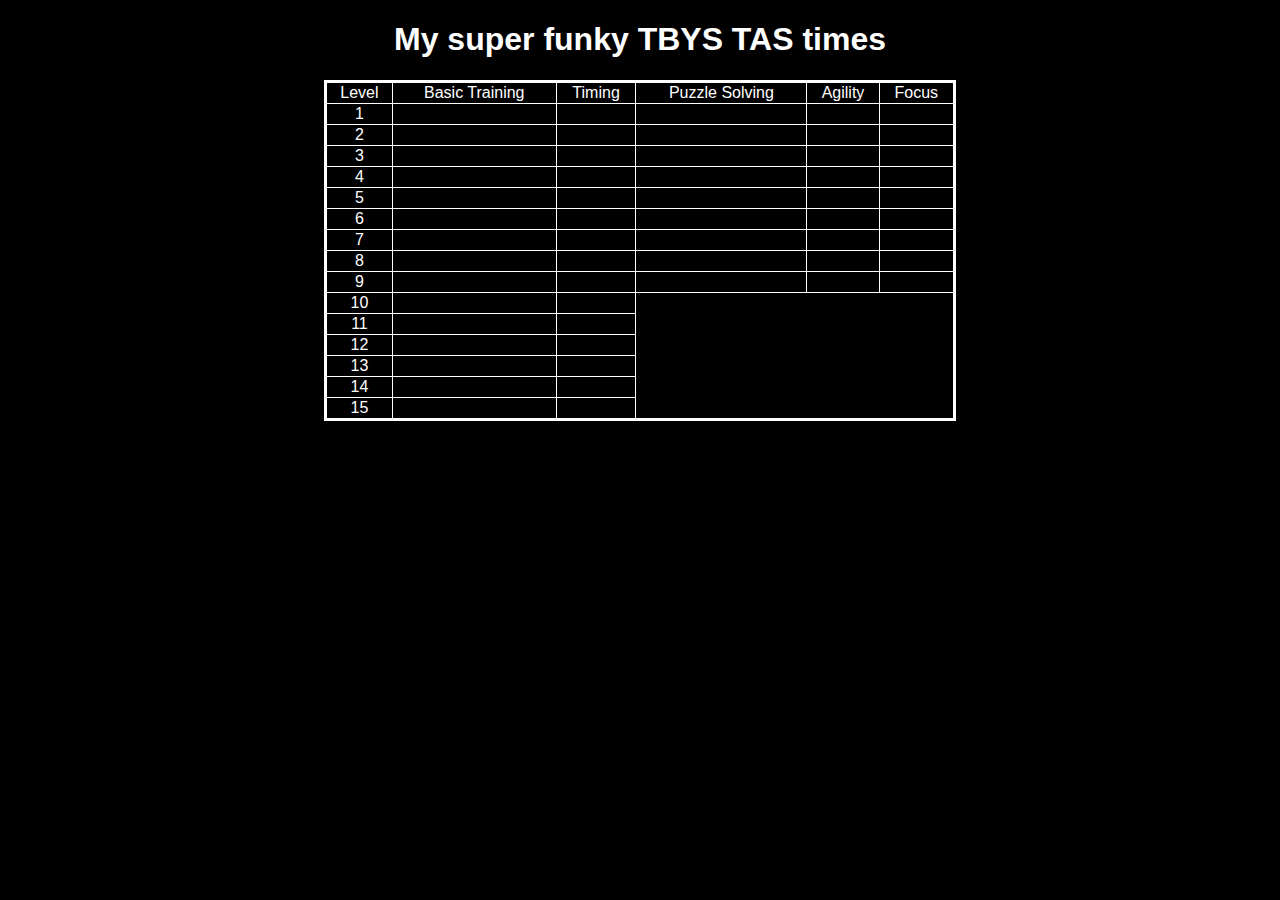
==== index.html @ a40b7079 "Updated Index" ====
<!doctype html>
<html>
<link rel="stylesheet" type="text/css" href="Styling.css">
<head>
<title>TAS Times</title>
<h1>My super funky TBYS TAS times</h1>
</head>
<body>
	<table>
		<tr><td>Level</td><td>Basic Training</td><td>Timing</td><td>Puzzle Solving</td><td>Agility</td><td>Focus</td></tr>
		<tr><td>1</td><td></td><td></td><td></td><td></td><td></td></tr>
		<tr><td>2</td><td></td><td></td><td></td><td></td><td></td></tr>
		<tr><td>3</td><td></td><td></td><td></td><td></td><td></td></tr>
		<tr><td>4</td><td></td><td></td><td></td><td></td><td></td></tr>
		<tr><td>5</td><td></td><td></td><td></td><td></td><td></td></tr>
		<tr><td>6</td><td></td><td></td><td></td><td></td><td></td></tr>
		<tr><td>7</td><td></td><td></td><td></td><td></td><td></td></tr>
		<tr><td>8</td><td></td><td></td><td></td><td></td><td></td></tr>
		<tr><td>9</td><td></td><td></td><td></td><td></td><td></td></tr>
		<tr><td>10</td><td></td><td></td><td colspan="3" rowspan="6"></td></tr>
		<tr><td>11</td><td></td><td></td></tr>
		<tr><td>12</td><td></td><td></td></tr>
		<tr><td>13</td><td></td><td></td></tr>
		<tr><td>14</td><td></td><td></td></tr>
		<tr><td>15</td><td></td><td></td></tr>
	</table>
</body>
</html>
---- Styling.css ----
body {
    background-color: black;
    color: white;
    font-family: "Trebuchet MS", Arial, sans-serif;
}

table {
    border-collapse: collapse;
    border: 3px solid white;
    width: 50%;
    margin-left: auto;
	margin-right: auto;
}

th, td {
    border: 1px solid white;
    text-align: center;
}

h1 {
	text-align: center;
}
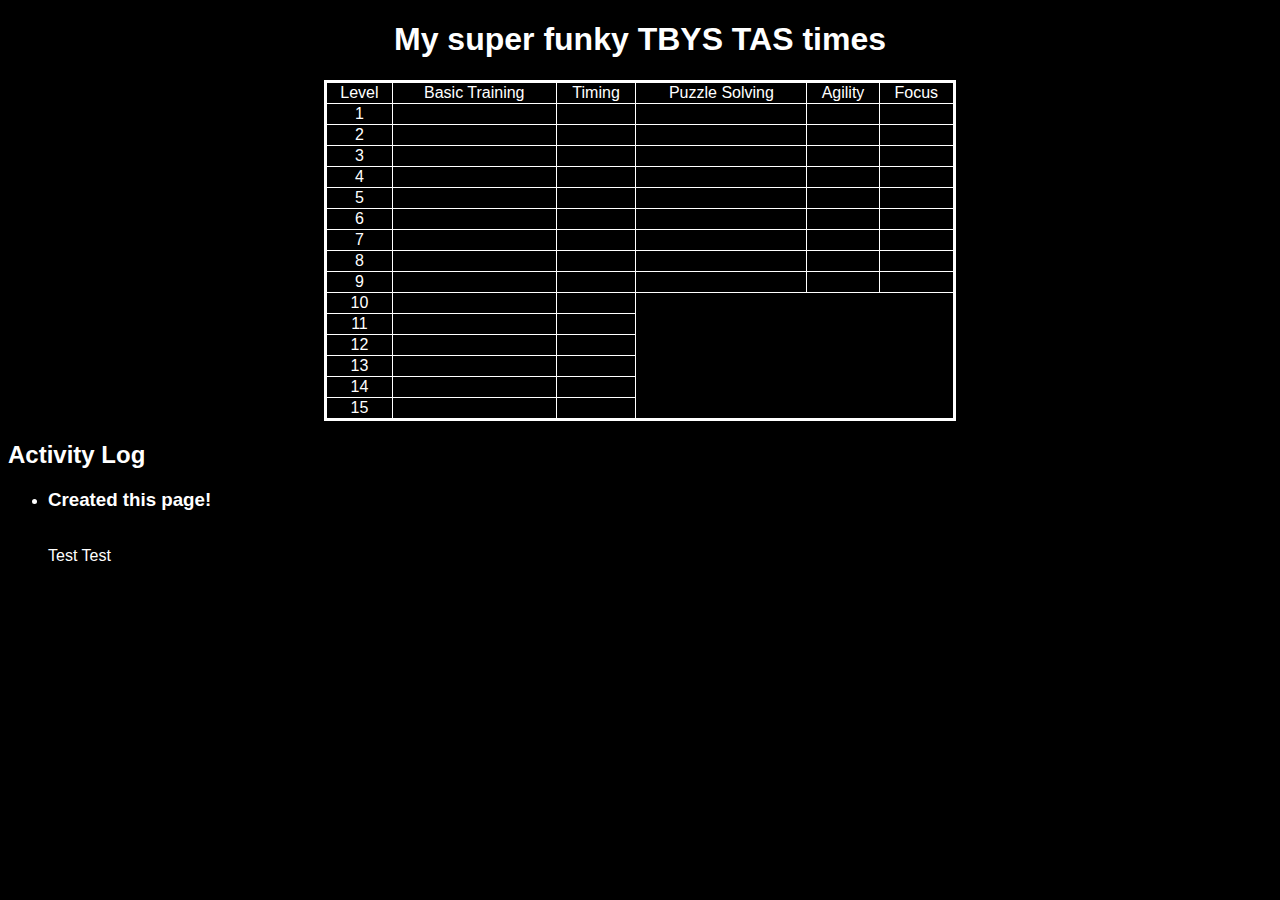
==== commit 3fbb69eb: "Added Activity Log" ====
--- a/index.html
+++ b/index.html
@@ -24,5 +24,13 @@
 		<tr><td>14</td><td></td><td></td></tr>
 		<tr><td>15</td><td></td><td></td></tr>
 	</table>
+    <h2>Activity Log</h2>
+    <ul>
+        <li>
+            <h3>Created this page!</h3>
+            <br>
+            Test Test
+        </li>
+    </ul>
 </body>
 </html>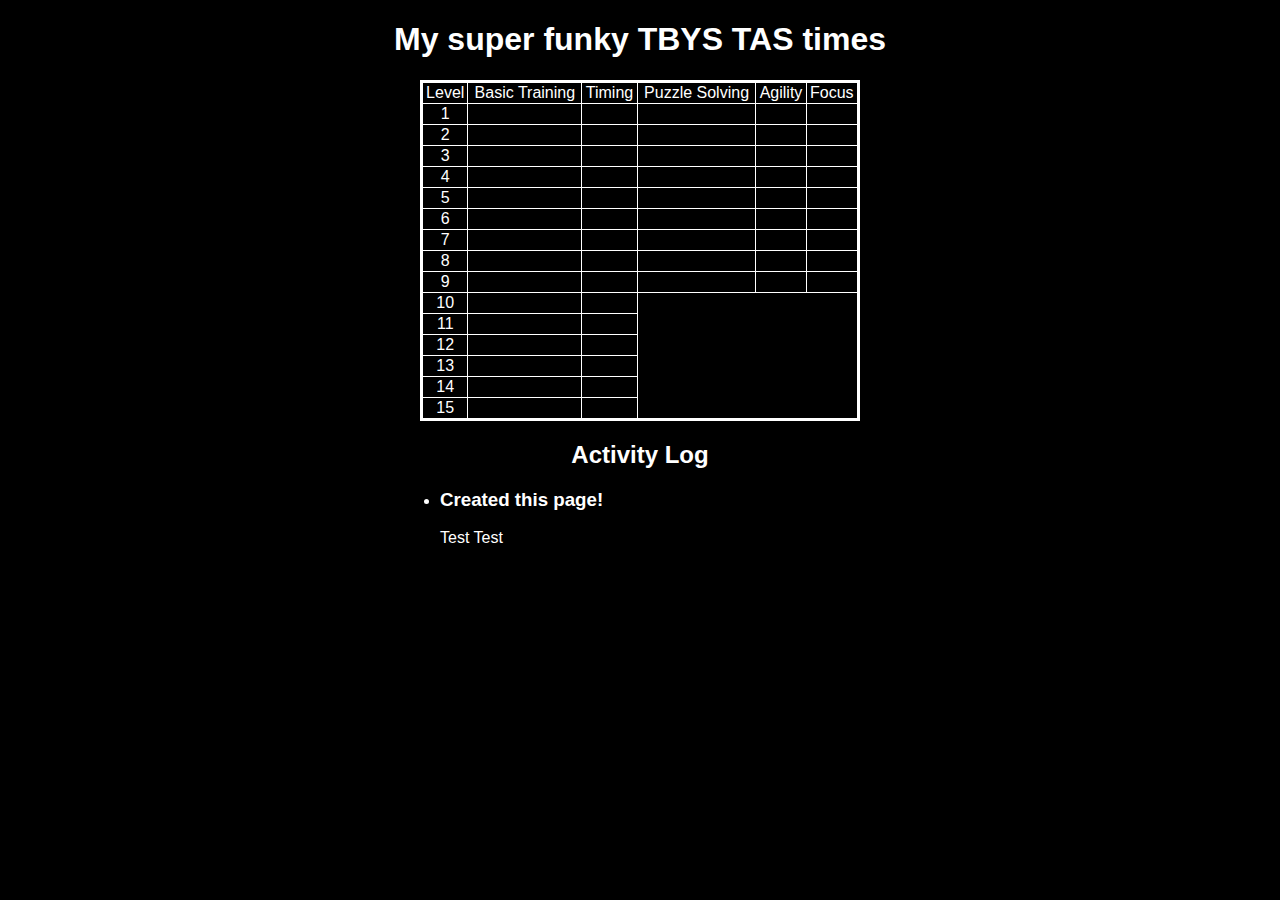
==== commit 546cad7f: "Add files via upload" ====
--- a/index.html
+++ b/index.html
@@ -28,8 +28,7 @@
     <ul>
         <li>
             <h3>Created this page!</h3>
-            <br>
-            Test Test
+            <p>Test Test</p>
         </li>
     </ul>
 </body>
--- a/Styling.css
+++ b/Styling.css
@@ -1,3 +1,8 @@
+html {
+    padding-left: 15%;
+    padding-right: 15%;
+}
+
 body {
     background-color: black;
     color: white;
@@ -7,9 +12,9 @@
 table {
     border-collapse: collapse;
     border: 3px solid white;
-    width: 50%;
+    width: 50%; /* Set the table width to 100% */
     margin-left: auto;
-	margin-right: auto;
+    margin-right: auto;
 }
 
 th, td {
@@ -17,6 +22,12 @@
     text-align: center;
 }
 
-h1 {
-	text-align: center;
+h1, h2 {
+    text-align: center;
+}
+
+ul {
+    width: 50%; /* Set the ul width to 100% */
+    margin-left: auto;
+    margin-right: auto;
 }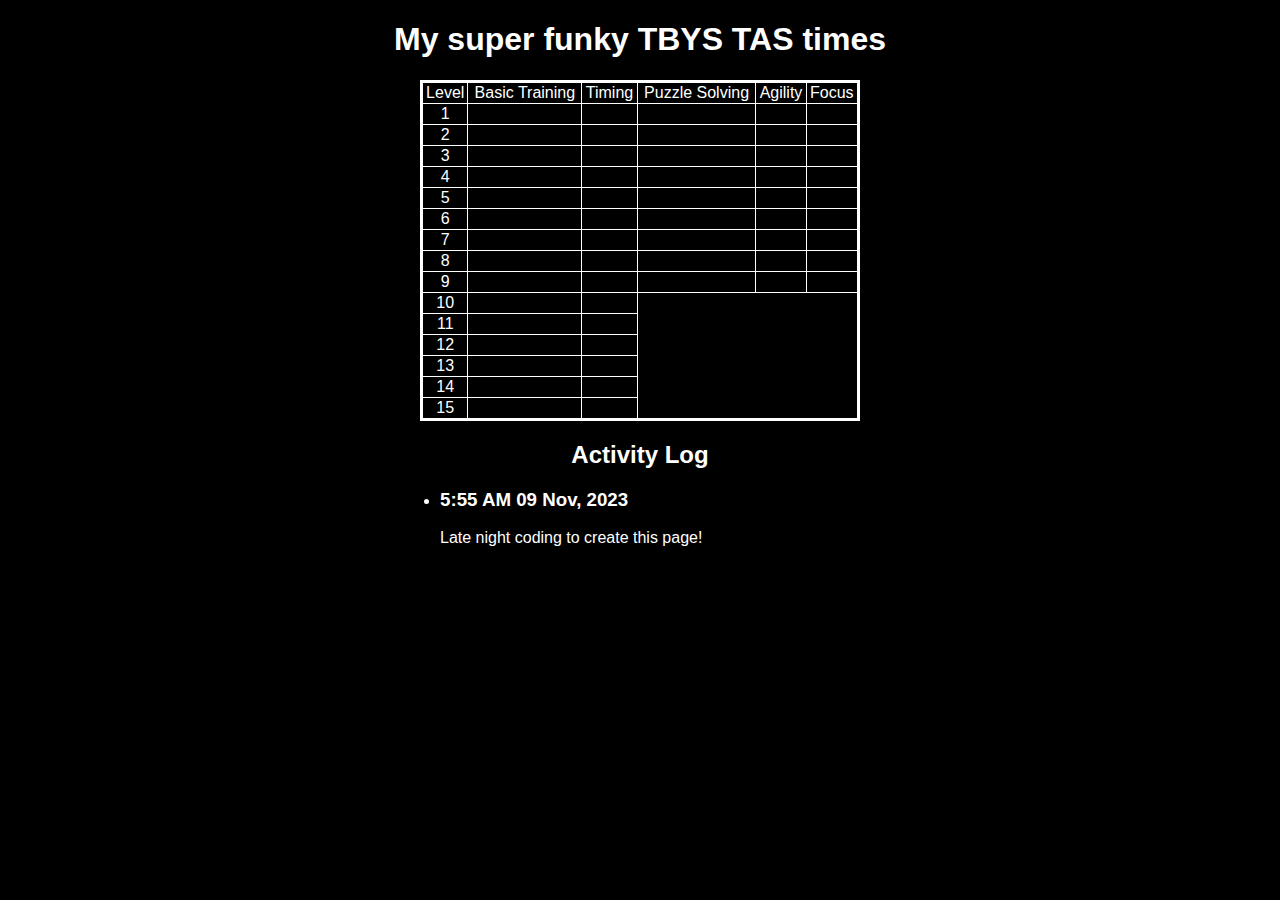
==== commit 172330a1: "Add files via upload" ====
--- a/index.html
+++ b/index.html
@@ -27,8 +27,8 @@
     <h2>Activity Log</h2>
     <ul>
         <li>
-            <h3>Created this page!</h3>
-            <p>Test Test</p>
+            <h3>5:55 AM 09 Nov, 2023</h3>
+            <p>Late night coding to create this page!</p>
         </li>
     </ul>
 </body>
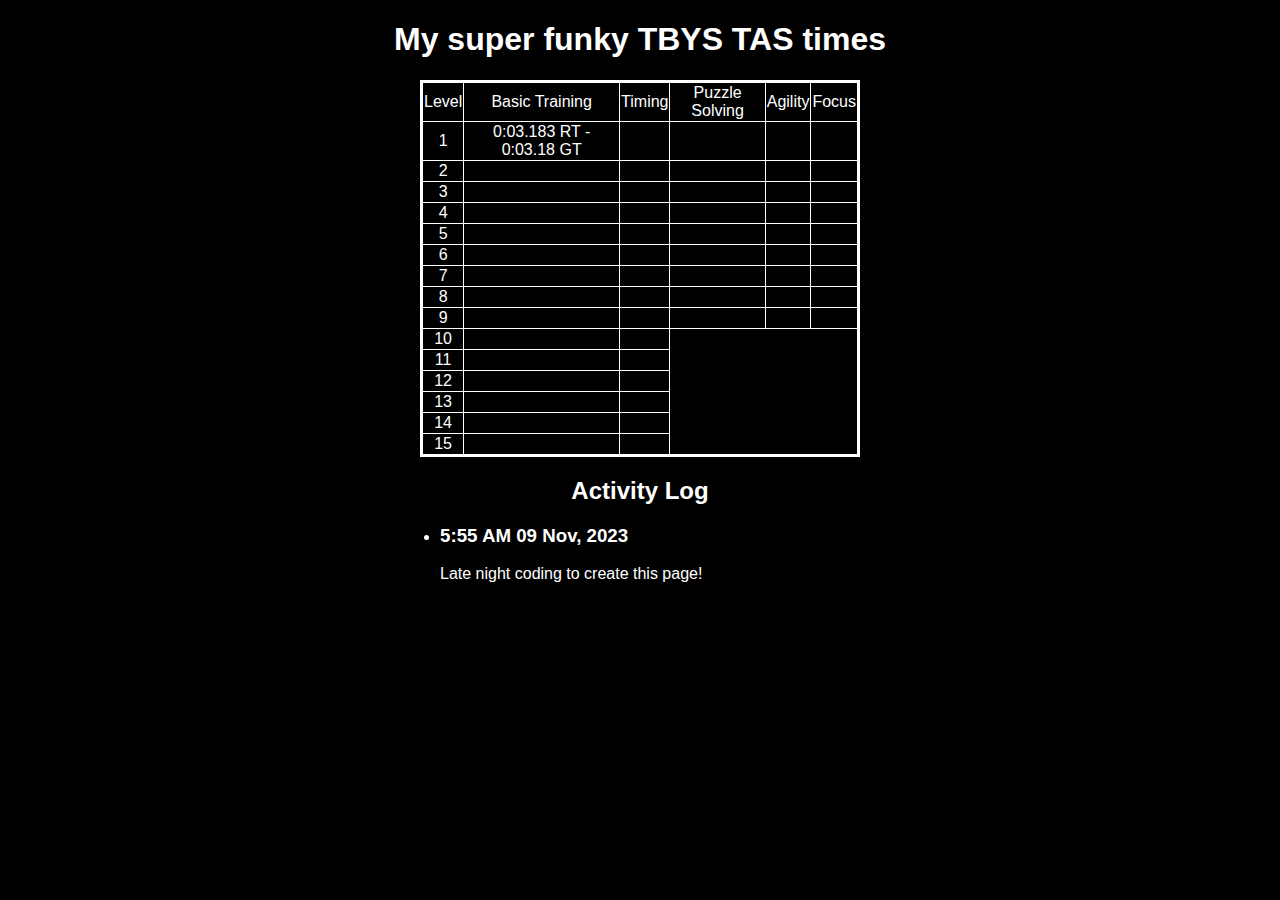
==== commit b4be83e4: "Add files via upload" ====
--- a/index.html
+++ b/index.html
@@ -8,7 +8,7 @@
 <body>
 	<table>
 		<tr><td>Level</td><td>Basic Training</td><td>Timing</td><td>Puzzle Solving</td><td>Agility</td><td>Focus</td></tr>
-		<tr><td>1</td><td></td><td></td><td></td><td></td><td></td></tr>
+		<tr><td>1</td><td>0:03.183 RT - 0:03.18 GT</td><td></td><td></td><td></td><td></td></tr>
 		<tr><td>2</td><td></td><td></td><td></td><td></td><td></td></tr>
 		<tr><td>3</td><td></td><td></td><td></td><td></td><td></td></tr>
 		<tr><td>4</td><td></td><td></td><td></td><td></td><td></td></tr>
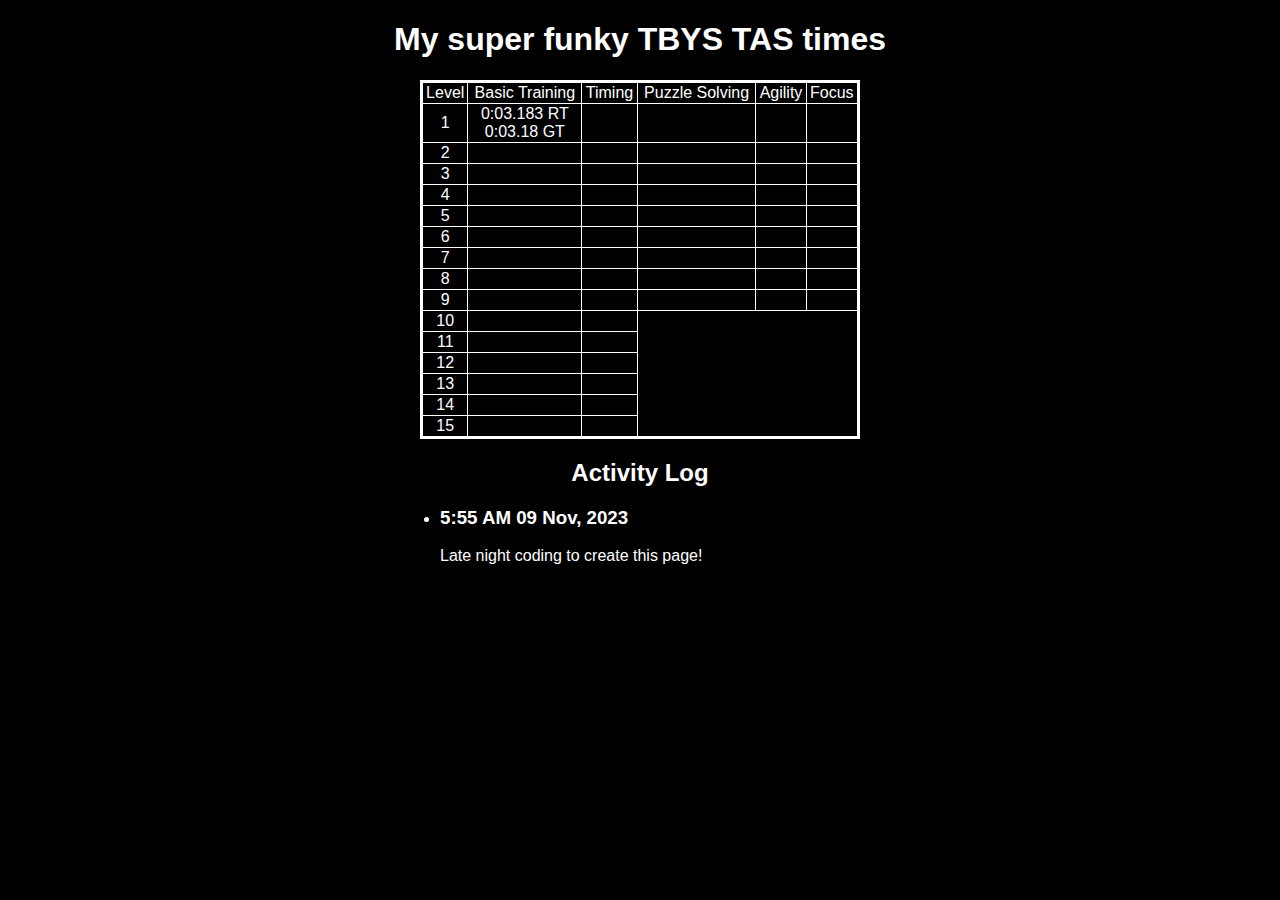
==== commit 914cf723: "Add files via upload" ====
--- a/index.html
+++ b/index.html
@@ -8,7 +8,7 @@
 <body>
 	<table>
 		<tr><td>Level</td><td>Basic Training</td><td>Timing</td><td>Puzzle Solving</td><td>Agility</td><td>Focus</td></tr>
-		<tr><td>1</td><td>0:03.183 RT - 0:03.18 GT</td><td></td><td></td><td></td><td></td></tr>
+		<tr><td>1</td><td>0:03.183 RT<br>0:03.18 GT</td><td></td><td></td><td></td><td></td></tr>
 		<tr><td>2</td><td></td><td></td><td></td><td></td><td></td></tr>
 		<tr><td>3</td><td></td><td></td><td></td><td></td><td></td></tr>
 		<tr><td>4</td><td></td><td></td><td></td><td></td><td></td></tr>
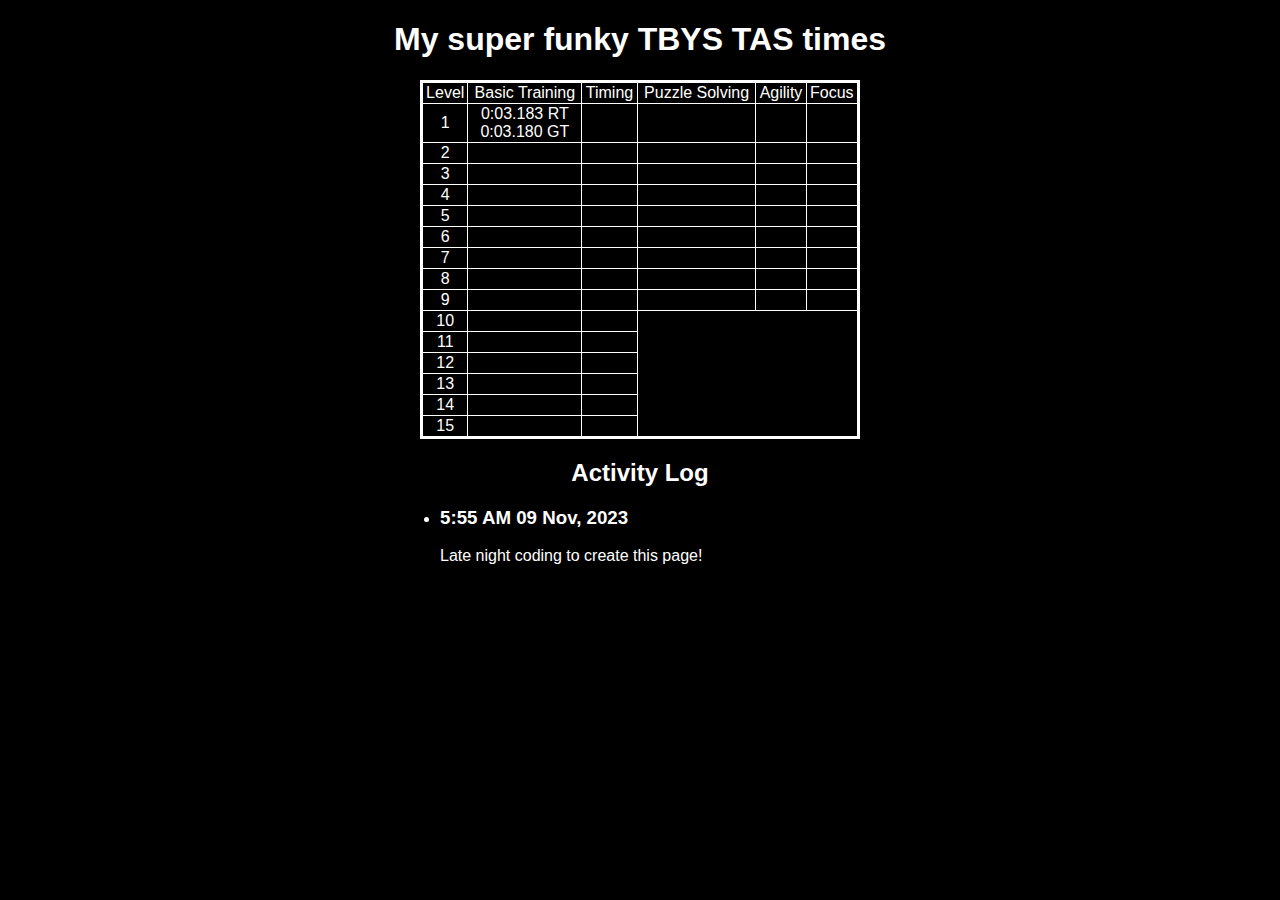
==== commit ac881c68: "Add files via upload" ====
--- a/index.html
+++ b/index.html
@@ -8,7 +8,7 @@
 <body>
 	<table>
 		<tr><td>Level</td><td>Basic Training</td><td>Timing</td><td>Puzzle Solving</td><td>Agility</td><td>Focus</td></tr>
-		<tr><td>1</td><td>0:03.183 RT<br>0:03.18 GT</td><td></td><td></td><td></td><td></td></tr>
+		<tr><td>1</td><td>0:03.183 RT<br>0:03.180 GT</td><td></td><td></td><td></td><td></td></tr>
 		<tr><td>2</td><td></td><td></td><td></td><td></td><td></td></tr>
 		<tr><td>3</td><td></td><td></td><td></td><td></td><td></td></tr>
 		<tr><td>4</td><td></td><td></td><td></td><td></td><td></td></tr>
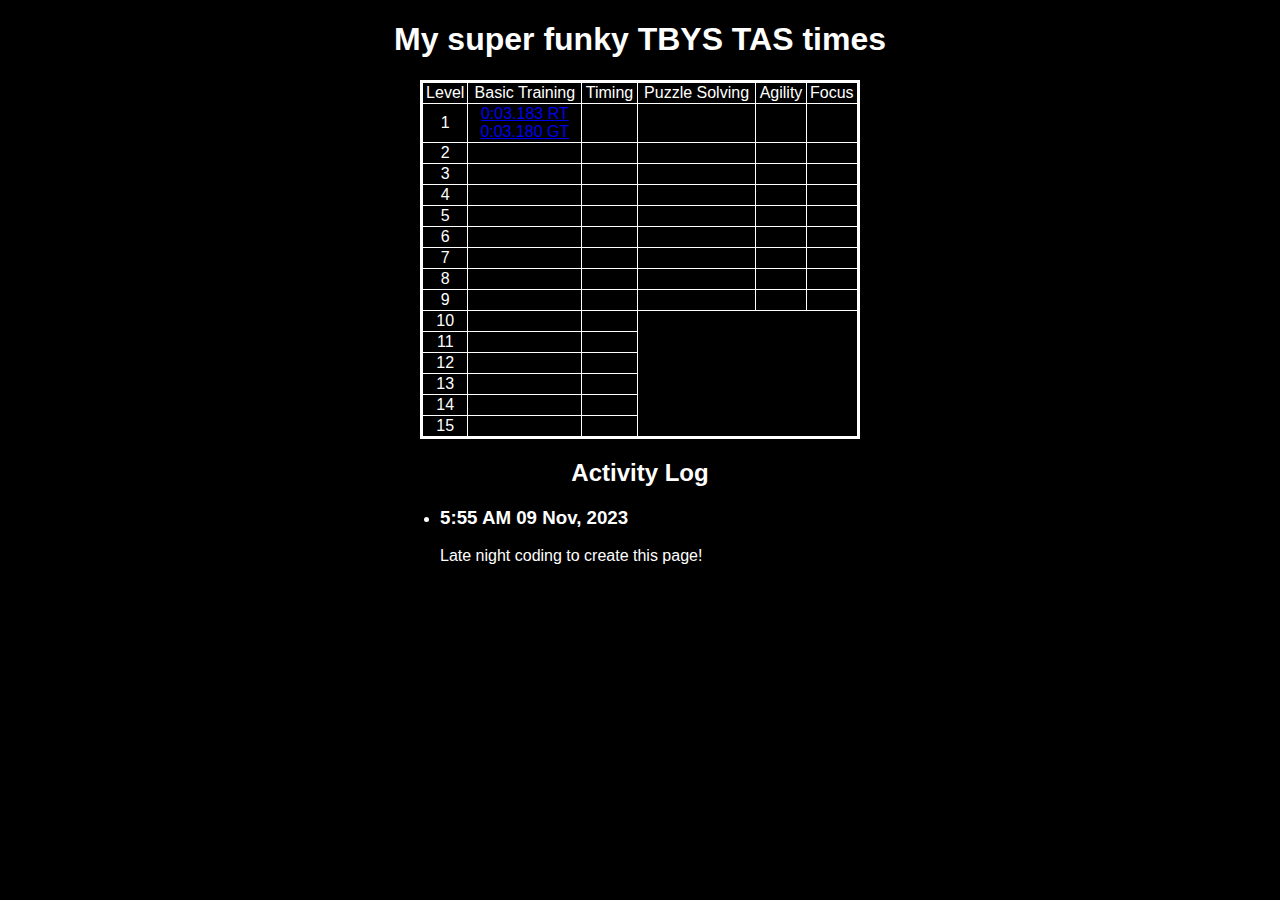
==== commit 6e934447: "Add files via upload" ====
--- a/index.html
+++ b/index.html
@@ -8,7 +8,7 @@
 <body>
 	<table>
 		<tr><td>Level</td><td>Basic Training</td><td>Timing</td><td>Puzzle Solving</td><td>Agility</td><td>Focus</td></tr>
-		<tr><td>1</td><td>0:03.183 RT<br>0:03.180 GT</td><td></td><td></td><td></td><td></td></tr>
+		<tr><td>1</td><td><a href="LevelExplanations\TrainingOne\TrainingOne.html">0:03.183 RT<br>0:03.180 GT</a></td><td></td><td></td><td></td><td></td></tr>
 		<tr><td>2</td><td></td><td></td><td></td><td></td><td></td></tr>
 		<tr><td>3</td><td></td><td></td><td></td><td></td><td></td></tr>
 		<tr><td>4</td><td></td><td></td><td></td><td></td><td></td></tr>
